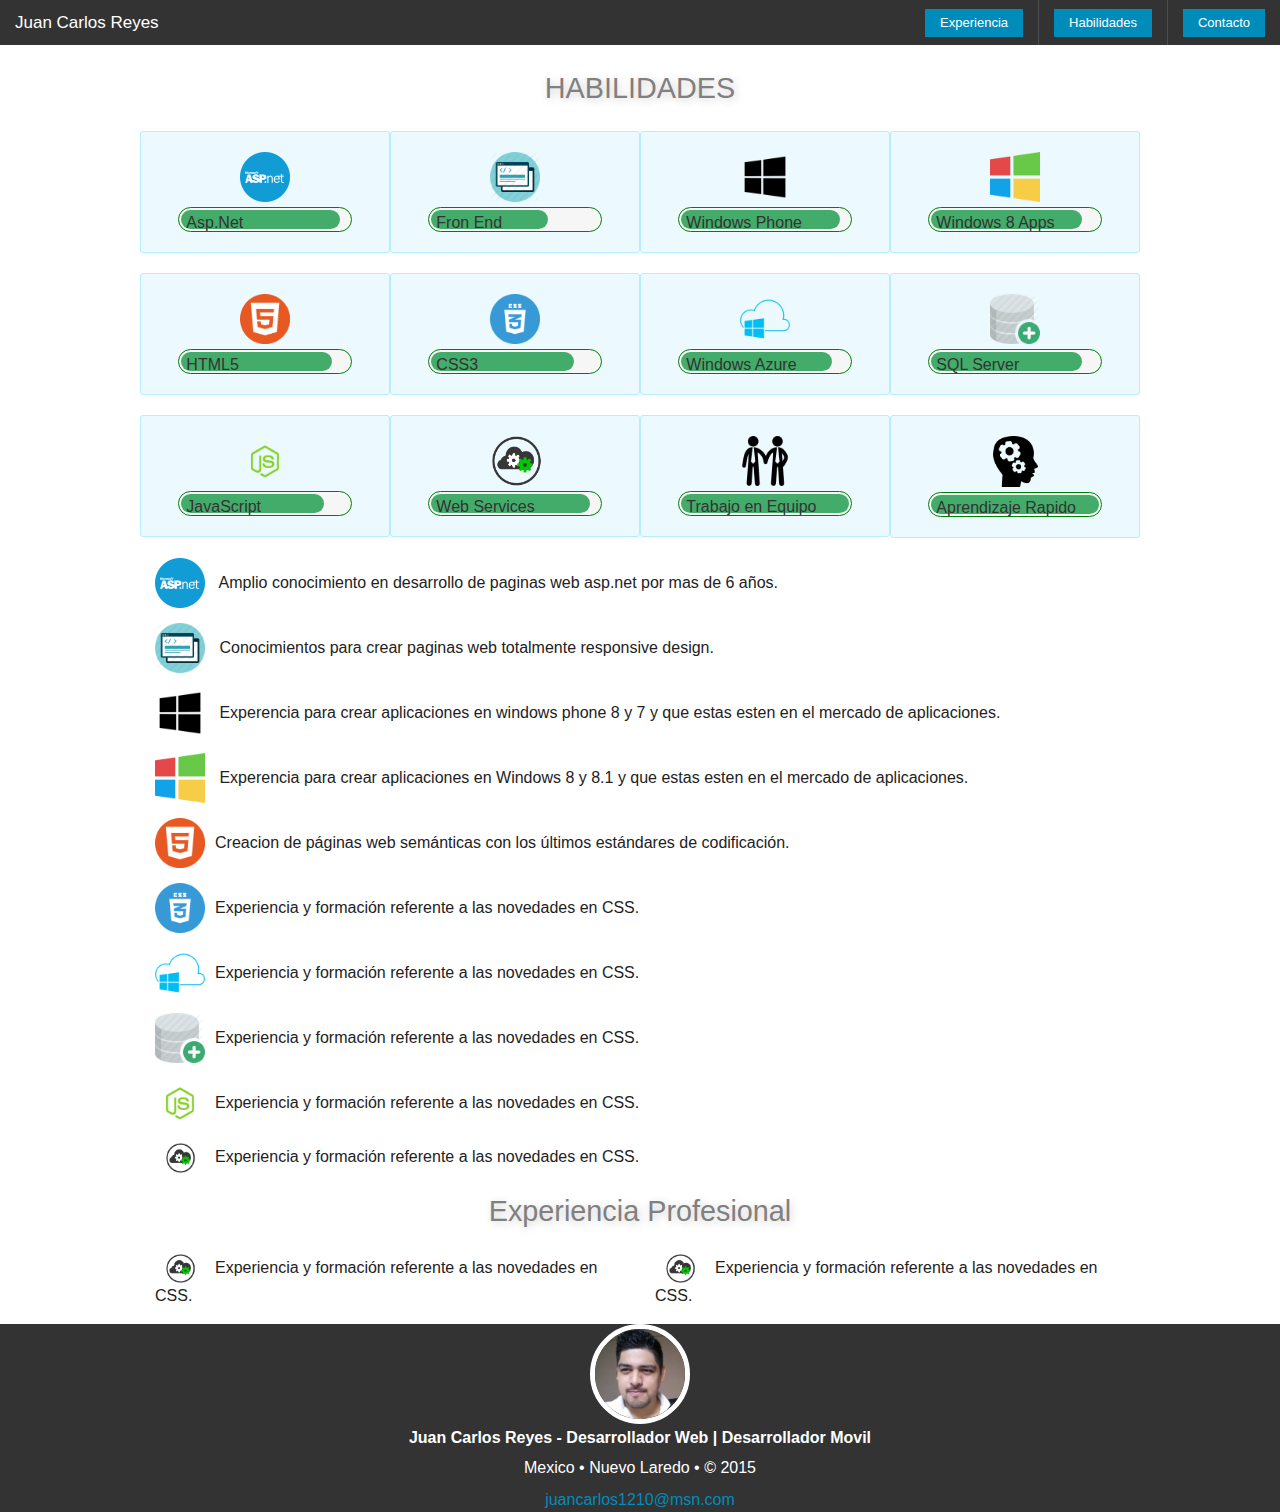
==== curriculum.html @ 63855208 "actualizacion" ====
<!doctype html>
<html class="no-js" lang="en">
  <head>
    <meta charset="utf-8" />
    <meta name="viewport" content="width=device-width, initial-scale=1.0" />
    <title>Juan Carlos Reyes</title>
  <!-- Foundation.css is core stylesheet & custom.css is customized stylesheet-->
    <link rel="stylesheet" href="css/foundation.css" /> 
  <link rel="stylesheet" href="css/custom.css" />
<link rel="stylesheet" href="css/estilos.css" />
<link rel="stylesheet" href="foundation-icons/foundation-icons.css" />
  <!-- javascript: foundation.orbit is for carousel. Rest is for mobile device support -->
  <script src="js/vendor/jquery.js"></script>
  <script src="js/foundation/foundation.js"></script>
  <script src="js/foundation/foundation.orbit.js"></script>
    <script src="js/vendor/modernizr.js"></script>

 <link rel="shortcut icon" href="img/favicon.ico" >

  </head>

 <body>


<nav class="top-bar" data-topbar role="navigation">
  <ul class="title-area">
    <li class="name">
      <h1><a href="#">Juan Carlos Reyes</a></h1>
    </li>
     <!-- Remove the class "menu-icon" to get rid of menu icon. Take out "Menu" to just have icon alone -->
    <li class="toggle-topbar menu-icon"><a href="#"><span>Menu</span></a></li>
    
  
  </ul>
   <section class="top-bar-section">
    <!-- Right Nav Section -->
    <ul class="right">
    <li class="has-form ">
  <a href="http://foundation.zurb.com/docs" class="button">Experiencia</a>
</li>
  <li class="divider "></li>
<li class="has-form ">
  <a href="http://foundation.zurb.com/docs" class="button">Habilidades</a>
</li>
  <li class="divider "></li>
    <li class="has-form ">
  <a href="http://foundation.zurb.com/docs" class="button">Contacto</a>
</li>
    </ul>

    <!-- Left Nav Section -->
   
  </section>
  
</nav>

<div class="SobreMi">
  <p class="titulo2">HABILIDADES</p>
  <div class="row">
   <div class="medium-3 columns panel callout radius ejemplo habilidad ">
      <img width="50" height="50" src="img/aspnet.png" alt="">
      <div class="nice round progress success large-10 porcentaje">
        <span class="meter" style="width:95%"><p class="texto_habilidad">Asp.Net</p></span>
      </div>
    </div>
  <div class="medium-3 columns panel callout radius ejemplo habilidad">
    <img width="50" height="50" src="img/front.png" alt="">
    <div class="nice round progress success large-10 porcentaje">
      <span class="meter" style="width:70%"><p class="texto_habilidad">Fron End</p></span>
    </div>
  </div><div class="medium-3 columns panel callout radius ejemplo habilidad">
    <img width="50" height="50" src="img/wp8.png" alt="">
    <div class="nice round progress success large-10 porcentaje">
      <span class="meter" style="width:95%"><p class="texto_habilidad">Windows Phone</p></span>
    </div>
  </div><div class="medium-3 columns panel callout radius ejemplo habilidad">
    <img width="50" height="50" src="img/w8.png" alt="">
    <div class="nice round progress success large-10 porcentaje">
      <span class="meter" style="width:90%"><p class="texto_habilidad">Windows 8 Apps</p></span>
    </div>
  </div> <div class="medium-3 columns panel callout radius ejemplo habilidad">
    <img width="50" height="50" src="img/html5.png" alt="">
    <div class="nice round progress success large-10 porcentaje">
      <span class="meter" style="width:90%"><p class="texto_habilidad">HTML5</p></span>
    </div>
  </div> <div class="medium-3 columns panel callout radius ejemplo habilidad">
    <img width="50" height="50" src="img/css3.png" alt="">
    <div class="nice round progress success large-10 porcentaje">
      <span class="meter" style="width:85%"><p class="texto_habilidad">CSS3</p></span>
    </div>
  </div> <div class="medium-3 columns panel callout radius ejemplo habilidad">
    <img width="50" height="50" src="img/windows-azure.png" alt="">
    <div class="nice round progress success large-10 porcentaje">
      <span class="meter" style="width:90%"><p class="texto_habilidad">Windows Azure</p></span>
    </div>
  </div> <div class="medium-3 columns panel callout radius ejemplo habilidad">
    <img width="50" height="50" src="img/sql.png" alt="">
    <div class="nice round progress success large-10 porcentaje">
      <span class="meter" style="width:90%"><p class="texto_habilidad">SQL Server</p></span>
    </div>
  </div> <div class="medium-3 columns panel callout radius ejemplo habilidad">
    <img width="50" height="50" src="img/javascript.png" alt="">
    <div class="nice round progress success large-10 porcentaje">
      <span class="meter" style="width:85%"><p class="texto_habilidad">JavaScript</p></span>
    </div>
  </div>
  <div class="medium-3 columns panel callout radius ejemplo habilidad">
    <img width="85px" height="85px" src="img/webservice.png" alt="">
    <div class="nice round progress success large-10 porcentaje">
      <span class="meter" style="width:95%"><p class="texto_habilidad">Web Services</p></span>
    </div>
  </div>
 <div class="medium-3 columns panel callout radius ejemplo habilidad">
    <img width="50" height="50" src="img/work1.png" alt="">
    <div class="nice round progress success large-10 porcentaje">
      <span class="meter" style="width:100%"><p class="texto_habilidad">Trabajo en Equipo</p></span>
    </div>
  </div>
  <div class="medium-3 columns panel callout radius ejemplo habilidad">
    <img width="45" height="45" src="img/gears3.png" alt="">
    <div class="nice round progress success large-10 porcentaje">
      <span class="meter" style="width:100%"><p class="texto_habilidad">Aprendizaje Rapido</p></span>
    </div>
  </div>
</div>
<div class="row">
  <div class="large-12 columns alinear_derecha"><img width="50" height="50" src="img/aspnet.png" alt=""><p class="texto_especifico"> Amplio conocimiento en desarrollo de paginas web asp.net por mas de 6 años.</p>  </div>
  <div class="large-12 columns alinear_derecha"><img width="50" height="50" src="img/front.png" alt=""><p class="texto_especifico"> Conocimientos para crear paginas web totalmente responsive design.</p>  </div>
  <div class="large-12 columns alinear_derecha"><img width="50" height="50" src="img/wp8.png" alt=""><p class="texto_especifico"> Experencia para crear aplicaciones en windows phone 8 y 7 y que estas esten en el mercado de aplicaciones.</p>  </div>
  <div class="large-12 columns alinear_derecha"><img width="50" height="50" src="img/w8.png" alt=""><p class="texto_especifico"> Experencia para crear aplicaciones en Windows 8 y 8.1 y que estas esten en el mercado de aplicaciones.</p>  </div>
  <div class="large-12 columns alinear_derecha"><img width="50" height="50" src="img/html5.png" alt=""><p class="texto_especifico">Creacion de páginas web semánticas con los últimos estándares de codificación.</p>  </div>
  <div class="large-12 columns alinear_derecha"><img width="50" height="50" src="img/css3.png" alt=""><p class="texto_especifico">Experiencia y formación referente a las novedades en CSS.</p>  </div>
  <div class="large-12 columns alinear_derecha"><img width="50" height="50" src="img/windows-azure.png" alt=""><p class="texto_especifico">Experiencia y formación referente a las novedades en CSS.</p>  </div>
<div class="large-12 columns alinear_derecha"><img width="50" height="50" src="img/sql.png" alt=""><p class="texto_especifico">Experiencia y formación referente a las novedades en CSS.</p>  </div>
<div class="large-12 columns alinear_derecha"><img width="50" height="50" src="img/javascript.png" alt=""><p class="texto_especifico">Experiencia y formación referente a las novedades en CSS.</p>  </div>
<div class="large-12 columns alinear_derecha"><img width="50" height="50" src="img/webservice.png" alt=""><p class="texto_especifico">Experiencia y formación referente a las novedades en CSS.</p>  </div>
</div>

<div class="row">
  <p class="titulo2">Experiencia Profesional</p>
  <div class="large-6 columns alinear_derecha"><img width="50" height="50" src="img/webservice.png" alt=""><p class="texto_especifico">Experiencia y formación referente a las novedades en CSS.</p>  </div>
  <div class="large-6 columns alinear_derecha"><img width="50" height="50" src="img/webservice.png" alt=""><p class="texto_especifico">Experiencia y formación referente a las novedades en CSS.</p>  </div>

</div>
<footer class="contact">
    <div>
      <a href="#index.html" title="Desarrollador Web | Desarrollador Movil - Juan Carlos Reyes" class="clearfix"><img alt="Desarrollador Web | Desarrollador Movil - Juan Carlos Reyes" src="img/perfil.jpg" width="100" height="100" class="Header-image">
      </a>
      <h2 class="bold color-rojo"><a href="https://www.facebook.com/Takuma1210" target="_blank" title="Juan Carlos Reyes en Facebook +" class="color-rojo">Juan Carlos Reyes</a> - Desarrollador Web | Desarrollador Movil</h2>
      <h3 class="color-rojo">Mexico • Nuevo Laredo • © 2015</h3>
      <a href="mailto:juancarlos1210@msn.com" title="Enviar email a Juan Carlos Reyes">juancarlos1210@msn.com</a>
    </div>
  </footer>
  <script>
  document.write('<script src=js/vendor/' +
  ('__proto__' in {} ? 'zepto' : 'jquery') +
  '.js><\/script>')


  </script>
    <script src="js/vendor/jquery.js"></script>
  <script src="js/foundation/foundation.js"></script>
  <!-- <script src="js/foundation/foundation.orbit.js"></script> -->
    <!-- Updating slider settings in here --> 
  <script src="js/foundation.min.js"></script>
  <script>


    $(document).foundation();

  </script> 
</body>
</html>
---- css/estilos.css ----
.fondo_azul{
	width: 2200px;
max-height: 600px;

}
.titulo{
position: absolute;
color: white;
padding-right: auto;
padding-left: auto;
text-shadow: 2px 2px 8px white;
}


.perfil{
width: 250px;
height: 250px;
border-radius: 150px;
position: relative;
}
.Header{
	
    background-image: url('../img/fondo_azul.jpg');
    background-repeat: no-repeat;
    background-position: center;
    background-size: cover;
    text-align: center;
    padding:1.2em 0;
}
.Header-image {
border: 5px solid white;
border-radius: 50%;
}
.Header-imageContaner{
    margin: 0;
}
.habilidad{
	text-align: center;
	font-size: 1em;
	
}
.Header-name,
.Header-link{
    color: white;
}
.skills{
	font-size: 2.5em;
	text-shadow: 2px 2px 8px black;
	text-align: center;


}
.Header-link{
    font-size: 2.2em;
    font-weight: bold;
    text-decoration: none;
    text-shadow: 2px 2px 8px green;
}

.Header-name{
    font-size: 1.5em;
    font-weight: 300;
    margin: 0;
	text-shadow: 2px 2px 8px black;
}
.img-redes{
    width: 170px;
    height: 170px;
    padding: 10px;
}

/* Profile */

.Profile{
    text-align: center;
}

.Profile-link{
    background: orange;
    border-radius: 2em;
    color: white;
    margin-right: .5em;
    padding: .5em 1em;
    text-decoration: none;
}
.SobreMi{
	text-align: center;
	padding-top: 20px;
}
.titulo1{
font-size: 1.5em;
	
}
.botones{padding-top: 150px;}
.boton{margin: 15px;}
.titulo2{
	font-size: 1.8em;
	color: gray;
	text-shadow: 2px 2px 8px #CCCCCC;
}
.descripcion{
	 text-align:justify;
	
}
.porcentaje{border-color: green;
margin-left: auto;
    margin-right: auto;
    margin-top: 5px;
}
.alinear_derecha{
text-align: left;
padding-bottom: 15px;
}
.texto_especifico{display: inline;
padding-left: 10px;}
.texto_habilidad{
	color:white;
text-align: left;
margin-left:5px;
}
.color-rojo{
	color:white;
	font-size: 1em;
}
.bold{ font-weight: bold;}
.contact{ background-color: #333333; text-align: center;}
@media screen and (max-width: 700px) {
 .small-6 {
width: 100%;
} 
.botones {
 padding-top: 0px;
} }
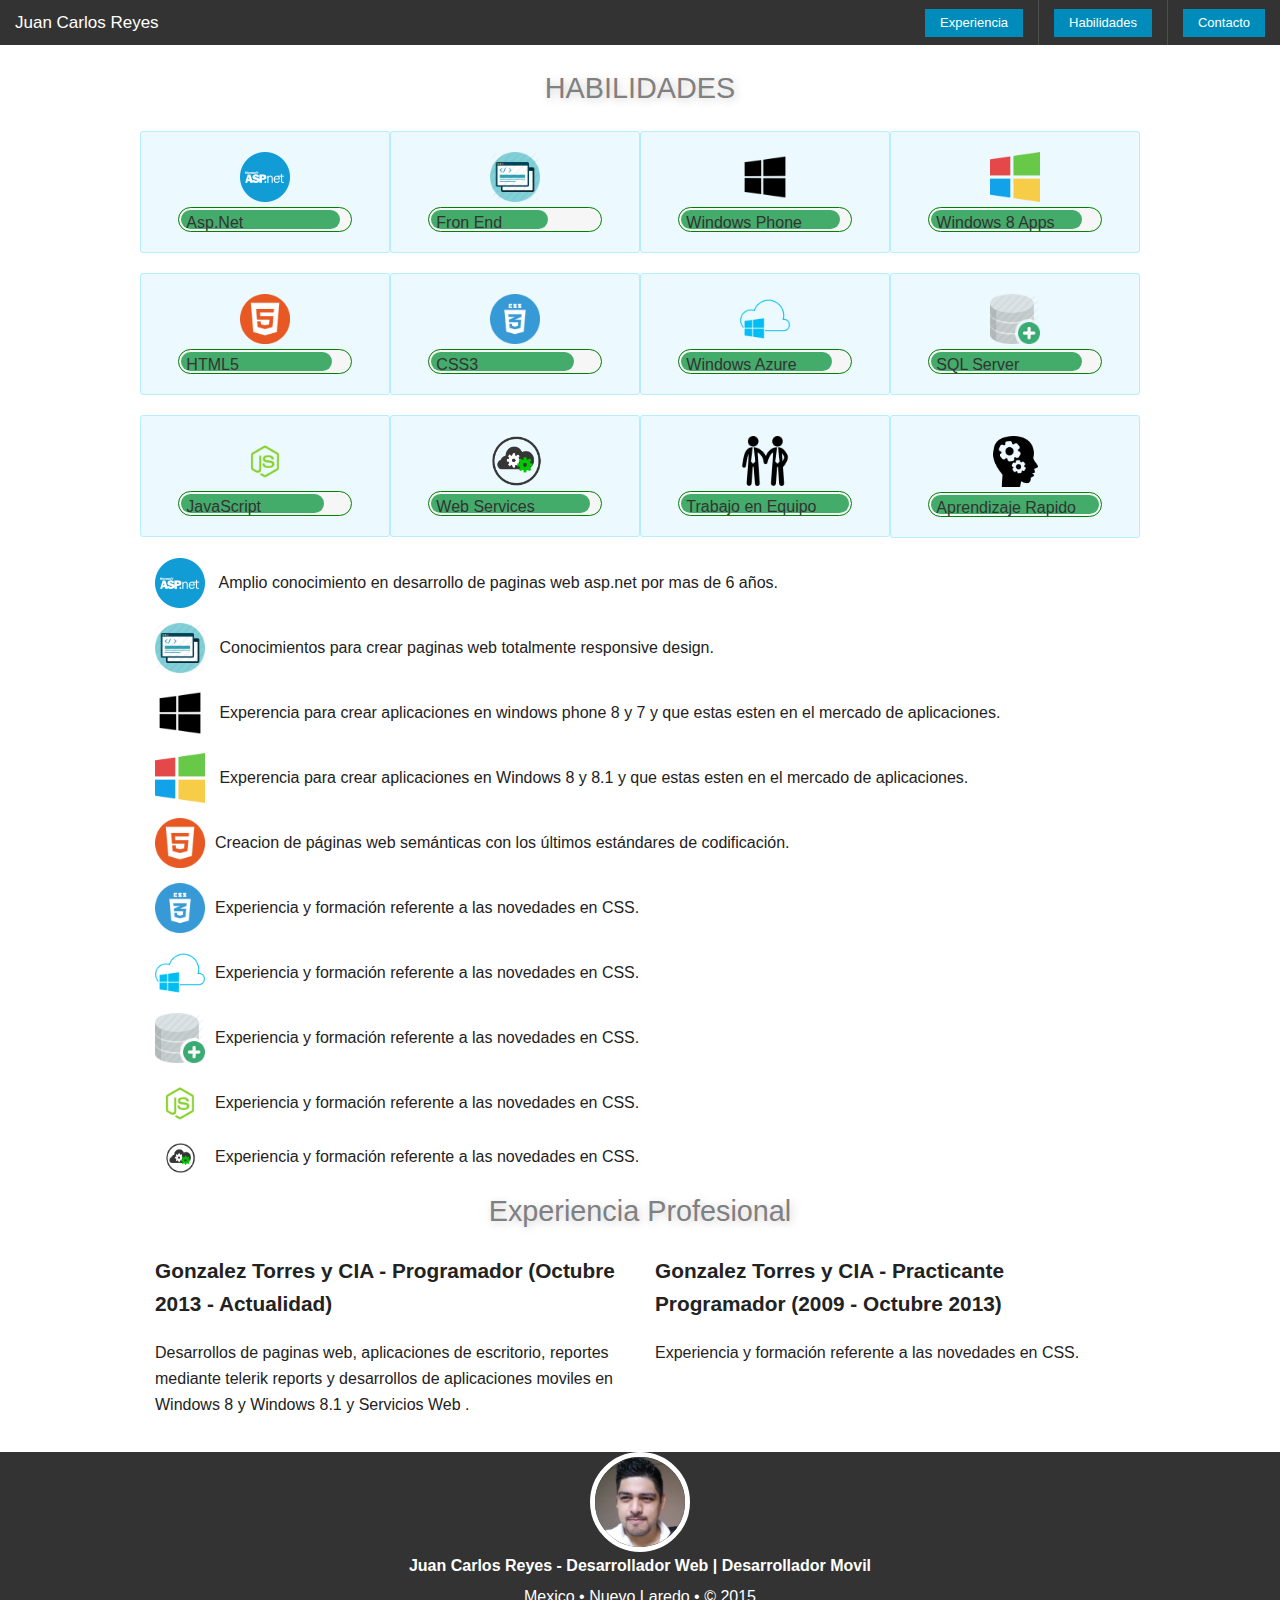
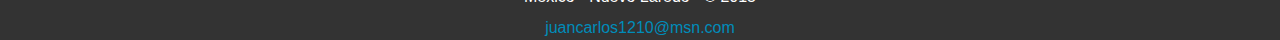
==== commit 59739a01: "actualizacion 2" ====
--- a/curriculum.html
+++ b/curriculum.html
@@ -55,7 +55,7 @@
 </nav>
 
 <div class="SobreMi">
-  <p class="titulo2">HABILIDADES</p>
+  <a name="habilidades"><p class="titulo2">HABILIDADES</p></a>
   <div class="row">
    <div class="medium-3 columns panel callout radius ejemplo habilidad ">
       <img width="50" height="50" src="img/aspnet.png" alt="">
@@ -137,10 +137,10 @@
 </div>
 
 <div class="row">
-  <p class="titulo2">Experiencia Profesional</p>
-  <div class="large-6 columns alinear_derecha"><img width="50" height="50" src="img/webservice.png" alt=""><p class="texto_especifico">Experiencia y formación referente a las novedades en CSS.</p>  </div>
-  <div class="large-6 columns alinear_derecha"><img width="50" height="50" src="img/webservice.png" alt=""><p class="texto_especifico">Experiencia y formación referente a las novedades en CSS.</p>  </div>
-
+  <a name="experiencia"><p class="titulo2">Experiencia Profesional</p></a>
+  <div class="large-6 columns alinear_derecha"><p class="titulo_empleo">Gonzalez Torres y CIA - Programador (Octubre 2013 - Actualidad)</p><p>Desarrollos de paginas web, aplicaciones de escritorio, reportes mediante telerik reports y desarrollos de aplicaciones moviles en Windows 8 y Windows 8.1 y Servicios Web .</p>  </div>
+  <div class="large-6 columns alinear_derecha"><p class="titulo_empleo">Gonzalez Torres y CIA - Practicante Programador (2009 - Octubre 2013)</p><p>Experiencia y formación referente a las novedades en CSS.</p>  </div>
+  
 </div>
 <footer class="contact">
     <div>
--- a/css/estilos.css
+++ b/css/estilos.css
@@ -118,10 +118,29 @@
 text-align: left;
 margin-left:5px;
 }
+.titulo_empleo{font-weight: bold;
+font-size: 1.3em}
 .color-rojo{
 	color:white;
 	font-size: 1em;
 }
+.facebook:hover{
+	content:url("http://juancarlosreyes.azurewebsites.net/img/facebook-icon2.png");
+}
+
+
+.twitter:hover{
+	content:url("http://juancarlosreyes.azurewebsites.net/img/Twitter_alt_42.png");
+}
+
+.linkedin:hover{
+	content:url("http://juancarlosreyes.azurewebsites.net/img/linkedin2.png");
+}
+
+.instagram:hover{
+	content:url("http://juancarlosreyes.azurewebsites.net/img/insta2.png");
+}
+
 .bold{ font-weight: bold;}
 .contact{ background-color: #333333; text-align: center;}
 @media screen and (max-width: 700px) {
